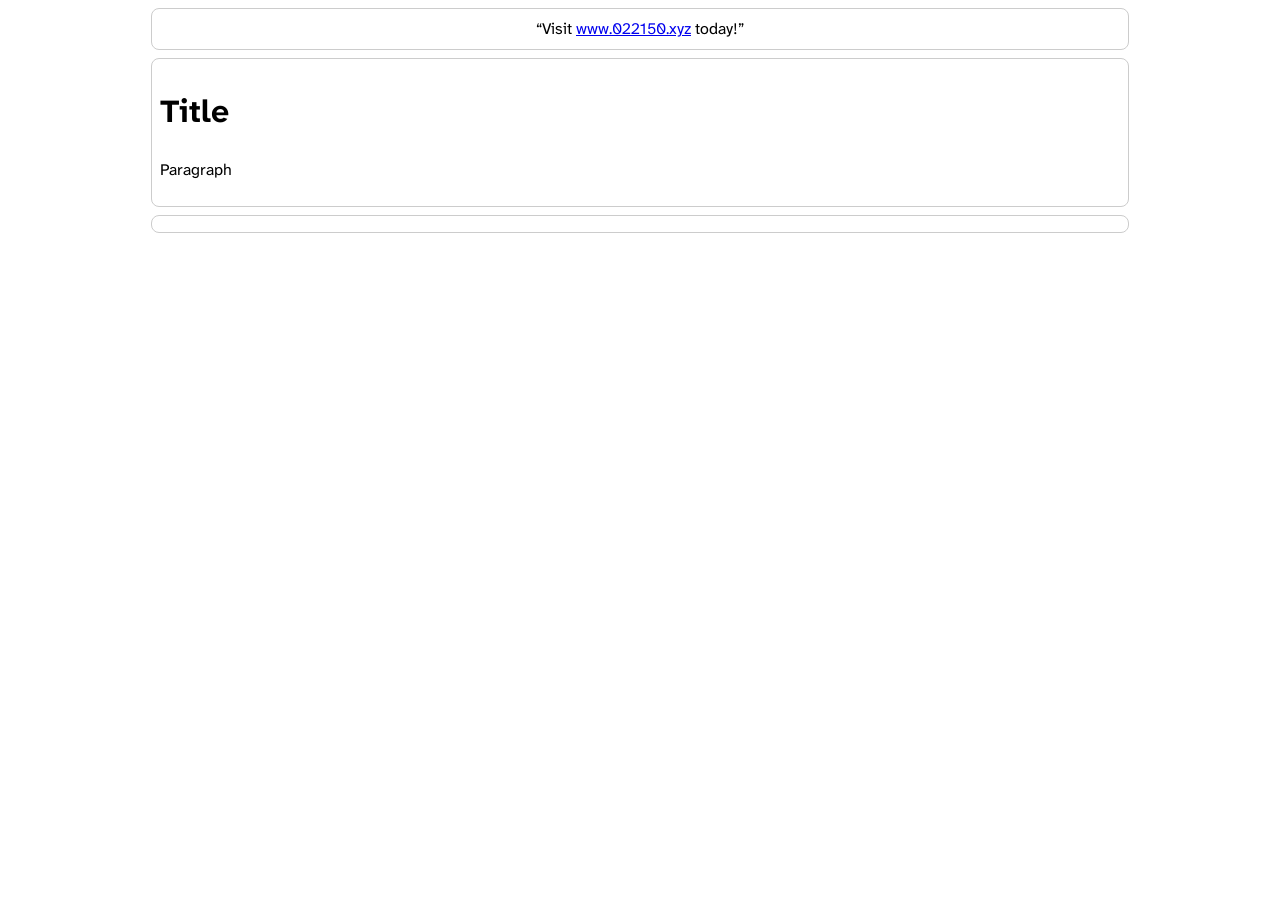
==== index.html @ 1a4d2790 "initial version" ====
<!DOCTYPE html>
<html lang="en">
  <head>
    <meta charset="UTF-8">
    <meta name="viewport" content="width=device-width, initial-scale=1.0">
    <meta name="author" content="Artzert">
    <title>022150 - Home</title>
    <link rel="stylesheet" href="./style.css">
    <link rel="stylesheet" href="./fonts/fonts.css">
    <link rel="icon" href="/favicon.svg" type="image/svg+xml">
  </head>
  <body>
    <header>
        <span><q>Visit <a href="www.022150.xyz">www.022150.xyz</a> today!</q></span>
    </header>
    <main>
        <h1>Title</h1>
        <p>Paragraph</p>
    </main>
    <footer>

    </footer>
  </body>
</html>
---- style.css ----
body {
  font-family: 'Inter', sans-serif;
  font-size: 16px;
  line-height: 1.5;
}

main, header, footer {
  --max-width: 960px;
  --padding: 8px;

  width: min(var(--max-width), 100% - var(--padding) * 2);
  margin-inline: auto;
  margin-block: var(--padding);
  border: 1px solid #ccc;
  border-radius: 8px;
  padding: var(--padding);
}

header, footer {
    text-align: center;
}
---- fonts/fonts.css ----
@font-face {
  font-family: 'Atkinson Hyperlegible Next';
  src: url('/fonts/AtkinsonHyperlegibleNext-VariableFont_wght.woff2') format('woff2');
  font-weight: 100 900;
  font-style: normal;
  font-display: swap;
}

@font-face {
  font-family: 'Atkinson Hyperlegible Next';
  src: url('/fonts/AtkinsonHyperlegibleNext-Italic-VariableFont_wght.woff2') format('woff2');
  font-weight: 100 900;
  font-style: italic;
  font-display: swap;
}

@font-face {
  font-family: 'Atkinson Hyperlegible Mono';
  src: url('/fonts/AtkinsonHyperlegibleMono-VariableFont_wght.woff2') format('woff2');
  font-weight: 100 900;
  font-style: normal;
  font-display: swap;
}

@font-face {
  font-family: 'Atkinson Hyperlegible Mono';
  src: url('/fonts/AtkinsonHyperlegibleMono-Italic-VariableFont_wght.woff2') format('woff2');
  font-weight: 100 900;
  font-style: italic;
  font-display: swap;
}

body {
  font-family: 'Atkinson Hyperlegible Next', sans-serif;
  font-optical-sizing: auto;
  font-weight: 400;
}

code, pre, kbd, samp {
  font-family: 'Atkinson Hyperlegible Mono', monospace;
}
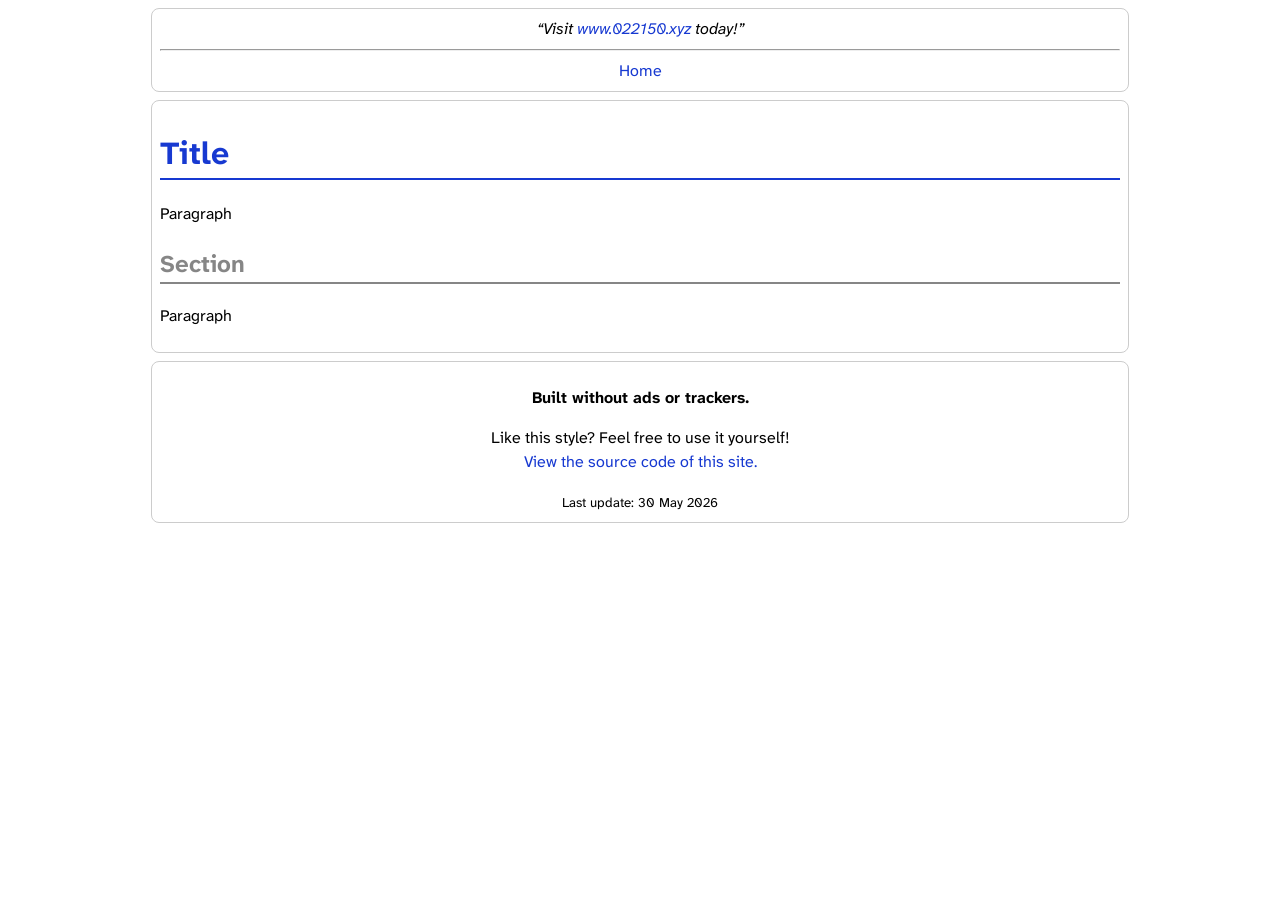
==== commit 488748da: "styling" ====
--- a/index.html
+++ b/index.html
@@ -11,14 +11,24 @@
   </head>
   <body>
     <header>
-        <span><q>Visit <a href="www.022150.xyz">www.022150.xyz</a> today!</q></span>
+        <q>Visit <a href="https://www.022150.xyz/">www.022150.xyz</a> today!</q>
+        <hr>
+        <nav>
+            <ul>
+                <li><a href="/">Home</a></li>
+            </ul>
+        </nav>
     </header>
     <main>
         <h1>Title</h1>
         <p>Paragraph</p>
+        <h2>Section</h2>
+        <p>Paragraph</p>
     </main>
     <footer>
-
+        <p><b>Built without ads or trackers.</b></p>
+        <p>Like this style? Feel free to use it yourself!<br><a href="https://github.com/Artzert2215/www.022150.xyz">View the source code of this site.</a></p>
+        <small>Last update: 30 May 2026</small>
     </footer>
   </body>
 </html>
--- a/style.css
+++ b/style.css
@@ -17,5 +17,14 @@
 }
 
 header, footer {
-    text-align: center;
+  text-align: center;
+}
+
+nav ul {
+  justify-content: center;
+  list-style: none;
+  margin: 0;
+  padding: 0;
+  display: flex;
+  gap: 1.5rem;
 }
--- a/fonts/fonts.css
+++ b/fonts/fonts.css
@@ -1,6 +1,6 @@
 @font-face {
   font-family: 'Atkinson Hyperlegible Next';
-  src: url('/fonts/AtkinsonHyperlegibleNext-VariableFont_wght.woff2') format('woff2');
+  src: url('./AtkinsonHyperlegibleNext-VariableFont_wght.woff2') format('woff2');
   font-weight: 100 900;
   font-style: normal;
   font-display: swap;
@@ -8,7 +8,7 @@
 
 @font-face {
   font-family: 'Atkinson Hyperlegible Next';
-  src: url('/fonts/AtkinsonHyperlegibleNext-Italic-VariableFont_wght.woff2') format('woff2');
+  src: url('./AtkinsonHyperlegibleNext-Italic-VariableFont_wght.woff2') format('woff2');
   font-weight: 100 900;
   font-style: italic;
   font-display: swap;
@@ -16,7 +16,7 @@
 
 @font-face {
   font-family: 'Atkinson Hyperlegible Mono';
-  src: url('/fonts/AtkinsonHyperlegibleMono-VariableFont_wght.woff2') format('woff2');
+  src: url('./AtkinsonHyperlegibleMono-VariableFont_wght.woff2') format('woff2');
   font-weight: 100 900;
   font-style: normal;
   font-display: swap;
@@ -24,10 +24,15 @@
 
 @font-face {
   font-family: 'Atkinson Hyperlegible Mono';
-  src: url('/fonts/AtkinsonHyperlegibleMono-Italic-VariableFont_wght.woff2') format('woff2');
+  src: url('./AtkinsonHyperlegibleMono-Italic-VariableFont_wght.woff2') format('woff2');
   font-weight: 100 900;
   font-style: italic;
   font-display: swap;
+}
+
+:root {
+  --color-primary: #1739d1;
+  --color-secondary: #868686;
 }
 
 body {
@@ -36,6 +41,34 @@
   font-weight: 400;
 }
 
+h1 {
+  border-bottom: 2px solid var(--color-primary);
+  color: var(--color-primary);
+}
+
+h2 {
+  border-bottom: 2px solid var(--color-secondary);
+  color: var(--color-secondary);
+}
+
 code, pre, kbd, samp {
   font-family: 'Atkinson Hyperlegible Mono', monospace;
+}
+
+q {
+  font-style: italic;
+}
+
+a {
+  color: var(--color-primary);        /* unvisited */
+  text-decoration: none;            /* remove underline if you want */
+}
+
+a:visited {
+  color: var(--color-primary);        /* after clicking — often a muted variant */
+}
+
+a:hover {
+  color: var(--color-primary);
+  text-decoration: underline;       /* add underline back on hover */
 }
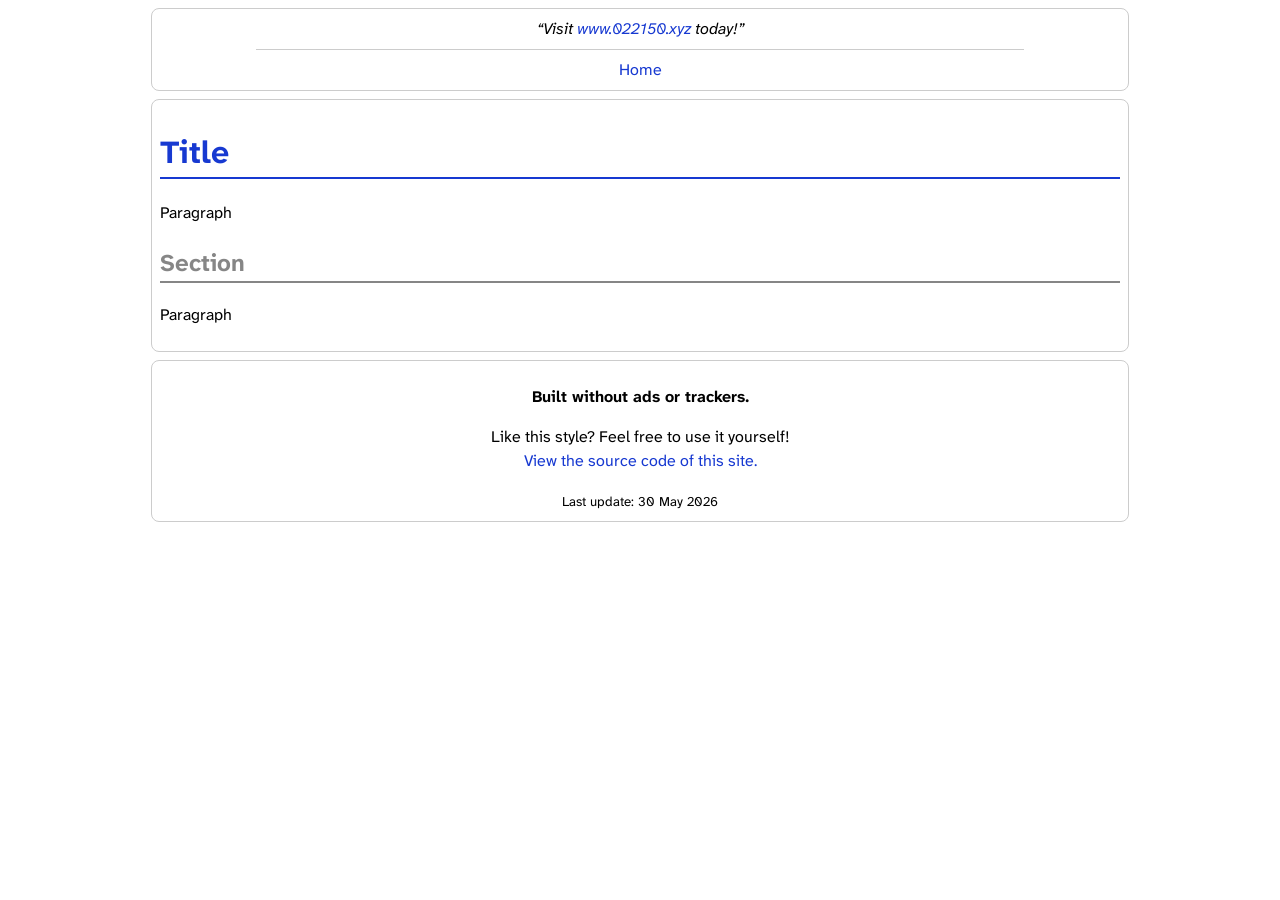
==== commit 98fd552c: "components & some tweaks" ====
--- a/index.html
+++ b/index.html
@@ -7,28 +7,17 @@
     <title>022150 - Home</title>
     <link rel="stylesheet" href="./style.css">
     <link rel="stylesheet" href="./fonts/fonts.css">
+    <script src="./components.js"></script>
     <link rel="icon" href="/favicon.svg" type="image/svg+xml">
   </head>
   <body>
-    <header>
-        <q>Visit <a href="https://www.022150.xyz/">www.022150.xyz</a> today!</q>
-        <hr>
-        <nav>
-            <ul>
-                <li><a href="/">Home</a></li>
-            </ul>
-        </nav>
-    </header>
+    <site-header></site-header>
     <main>
         <h1>Title</h1>
         <p>Paragraph</p>
         <h2>Section</h2>
         <p>Paragraph</p>
     </main>
-    <footer>
-        <p><b>Built without ads or trackers.</b></p>
-        <p>Like this style? Feel free to use it yourself!<br><a href="https://github.com/Artzert2215/www.022150.xyz">View the source code of this site.</a></p>
-        <small>Last update: 30 May 2026</small>
-    </footer>
+    <site-footer></site-footer>
   </body>
 </html>
--- a/style.css
+++ b/style.css
@@ -27,4 +27,11 @@
   padding: 0;
   display: flex;
   gap: 1.5rem;
+}
+
+hr {
+  border: none;
+  width: 80%;
+  margin-inline: auto;
+  border-top: 1px solid #ccc;
 }
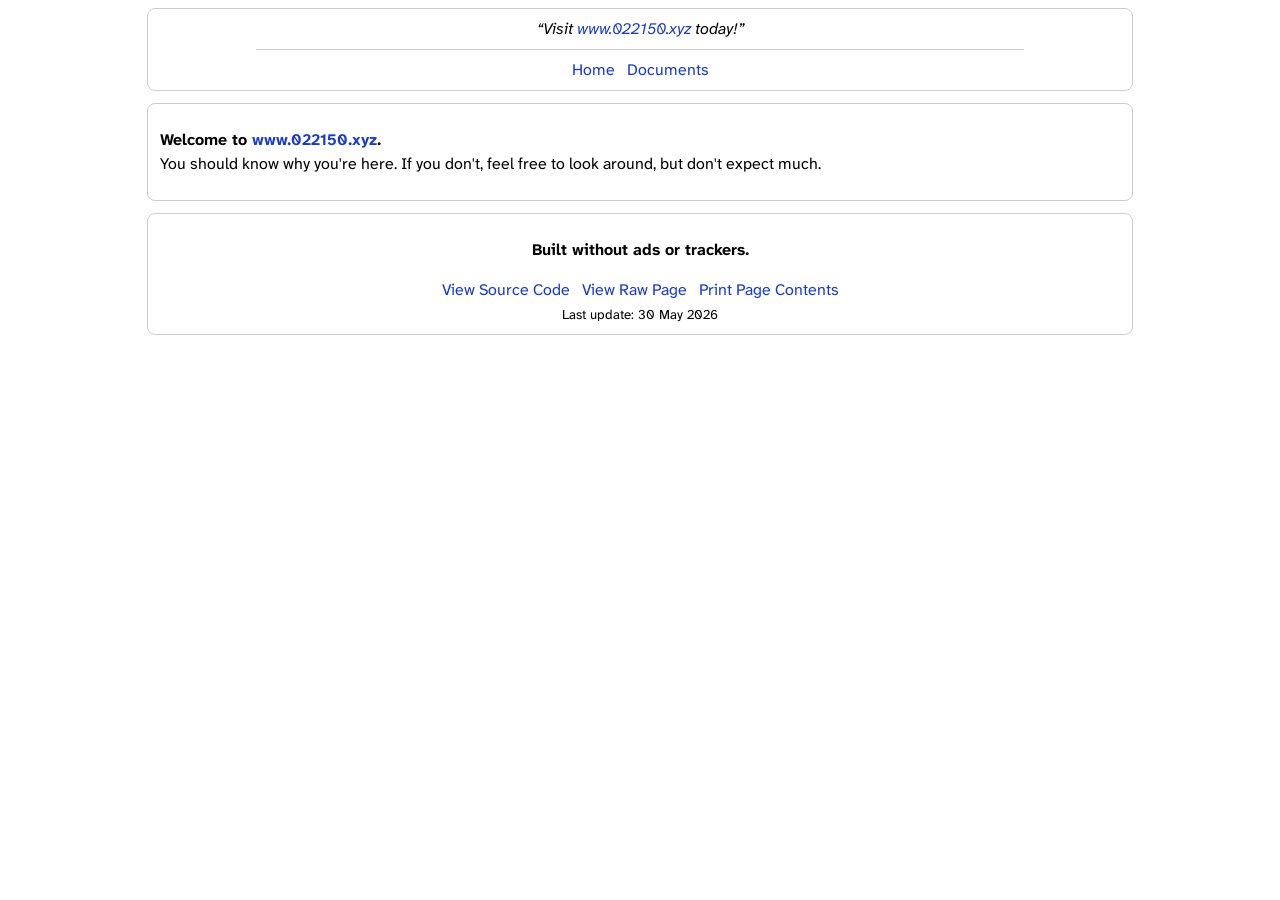
==== commit ca1479aa: "fun stuff" ====
--- a/index.html
+++ b/index.html
@@ -8,15 +8,14 @@
     <link rel="stylesheet" href="./style.css">
     <link rel="stylesheet" href="./fonts/fonts.css">
     <script src="./components.js"></script>
-    <link rel="icon" href="/favicon.svg" type="image/svg+xml">
+    <script src="./params.js" defer></script>
+    <link rel="icon" href="./favicon.svg" type="image/svg+xml">
   </head>
   <body>
     <site-header></site-header>
-    <main>
-        <h1>Title</h1>
-        <p>Paragraph</p>
-        <h2>Section</h2>
-        <p>Paragraph</p>
+    <main id="content">
+        <p><b>Welcome to <a href="./index.html">www.022150.xyz</a>.</b><br>
+        You should know why you're here. If you don't, feel free to look around, but don't expect much.</p>
     </main>
     <site-footer></site-footer>
   </body>
--- a/style.css
+++ b/style.css
@@ -1,3 +1,25 @@
+:root {
+  --color-primary: #1739d1;
+  --color-secondary: #868686;
+  --color-border: #ccc;
+  --border-radius: 8px;
+}
+
+@media print {
+  header, footer {
+    display: none;
+  }
+
+  main {
+    width: calc(100% - 13px * 2) !important; 
+    border: none !important;
+  }
+}
+
+.raw {
+  border: none;
+}
+
 body {
   font-family: 'Inter', sans-serif;
   font-size: 16px;
@@ -5,15 +27,14 @@
 }
 
 main, header, footer {
-  --max-width: 960px;
-  --padding: 8px;
+  --max-width: ;
 
-  width: min(var(--max-width), 100% - var(--padding) * 2);
+  width: min(960px, 100% - 13px * 2);
   margin-inline: auto;
-  margin-block: var(--padding);
-  border: 1px solid #ccc;
-  border-radius: 8px;
-  padding: var(--padding);
+  margin-block: 8px 12px;
+  border: 1px solid var(--color-border);
+  border-radius: var(--border-radius);
+  padding: 8px 12px;
 }
 
 header, footer {
@@ -26,12 +47,58 @@
   margin: 0;
   padding: 0;
   display: flex;
-  gap: 1.5rem;
+  gap: 12px;
 }
 
 hr {
   border: none;
   width: 80%;
   margin-inline: auto;
-  border-top: 1px solid #ccc;
+  border-top: 1px solid var(--color-border);
+}
+
+input[type="text"], textarea {
+  width: 100%;
+  padding: 8px 10px;
+  border: 1px solid var(--color-border);
+  box-sizing: border-box;
+  resize: vertical;
+  border-radius: var(--border-radius);
+}
+
+input[type="text"]:focus, textarea:focus {
+  outline: none;
+  border-color: var(--color-primary);
+}
+
+button {
+  display: block;
+  padding: 7px 18px;
+  background: var(--color-primary);
+  color: white;
+  border: none;
+  border-radius: var(--border-radius);
+  cursor: pointer;
+  transition: opacity 0.10s ease;
+  margin-top: 5px;
+  margin-bottom: 5px;
+  margin-inline: auto;
+  min-width: 250px;
+}
+
+button:hover {
+  opacity: 0.85;
+}
+
+button:active {
+  opacity: 0.7;
+}
+
+@keyframes breathe {
+  0%, 100% { opacity: 1; }
+  50% { opacity: 0.5; }
+}
+
+.loading {
+  animation: breathe 1s ease-in-out infinite;
 }
--- a/fonts/fonts.css
+++ b/fonts/fonts.css
@@ -30,11 +30,6 @@
   font-display: swap;
 }
 
-:root {
-  --color-primary: #1739d1;
-  --color-secondary: #868686;
-}
-
 body {
   font-family: 'Atkinson Hyperlegible Next', sans-serif;
   font-optical-sizing: auto;
@@ -51,8 +46,13 @@
   color: var(--color-secondary);
 }
 
-code, pre, kbd, samp {
+input[type="text"], textarea, code, pre, kbd, samp {
   font-family: 'Atkinson Hyperlegible Mono', monospace;
+}
+
+button {
+  font-family: 'Atkinson Hyperlegible Next', sans-serif;
+  font-weight: 600;
 }
 
 q {
@@ -71,4 +71,5 @@
 a:hover {
   color: var(--color-primary);
   text-decoration: underline;       /* add underline back on hover */
-}+}
+
